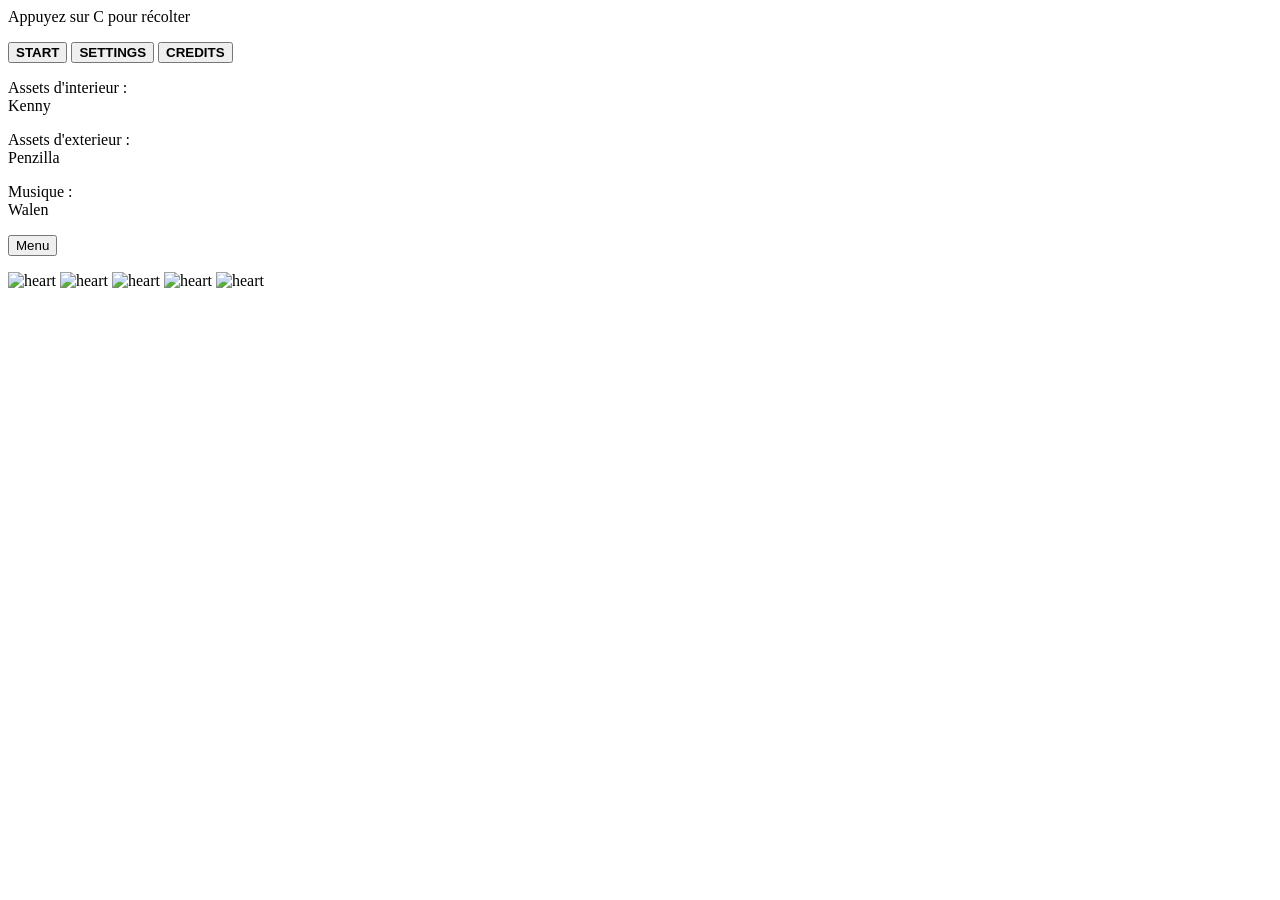
==== src/content/pages/index.html @ 84572db1 "interaction avec l'inventaire" ====
<!DOCTYPE html>
<html lang="fr">
    <head>
        <link rel="stylesheet" href="../styles/menu-style.css" id="linkmenu">
        <link rel="stylesheet" href="../styles/style.css" id="game" disabled>
        <link rel="stylesheet" href="../styles/credits-style.css" id="credits" disabled>
        <link rel="preconnect" href="https://fonts.googleapis.com">
<link rel="preconnect" href="https://fonts.gstatic.com" crossorigin>
<link href="https://fonts.googleapis.com/css2?family=Alumni+Sans+Pinstripe:ital@0;1&family=Pixelify+Sans:wght@400..700&display=swap" rel="stylesheet">
        <meta charset="UTF-8">
        <meta name="viewport" content="width=device-width, initial-scale=1.0">
        <title>POOcalypse</title>
    </head>
    <body ondragstart="return false;" ondrop="return false;">
        <audio autoplay loop muted id="music">
            <source src="../assets/music/musique-menu(1).mp3" type="audio/mpeg">
        </audio>
        <div id="player">
        </div>
        <div id="quete_champs">Appuyez sur C pour récolter</div>
        <p id="action-bar"></p>

        <div id="dialogs">
            <p id="dialog-content"></p>

            <ul id="choices"></ul>
        </div>
        <div id="board">
            <div id="tiles"></div>
        </div>
        <div class="background">
            <div class="content">
                <div>
                    <button onclick="start_game();"><b>START</b></button>
                    <button><b>SETTINGS</b></button>
                    <button onclick="start_credits();"><b>CREDITS</b></button>
                </div>
            </div>
        </div>
        <div class="credits">
            <p>
                Assets d'interieur :<br>Kenny
            </p>
            <p>
                Assets d'exterieur :<br>Penzilla
            </p>
            <p>
                Musique :<br>Walen
            </p>
            <button onclick="start_menu();">Menu</button>
        </div>
        <div id="menu">
  <div id="div1">
    <div id="div5">
      <div id="case-menu div0">
      </div>
    </div>
    <div id="div6">
      <div id="div7" class="case-first">
        <p id="indice1" class="indice"></p>
      </div>
      <div id="div8" class="case-first">
        <p id="indice2" class="indice"></p>
      </div>
      <div id="div9" class="case-first">
      </div>
      <div id="div10" class="case-first">
      </div>
    </div>
  </div>
  <div id="div2" class="ligne">
    <div id="div11" class="case">
    </div>
    <div id="div12" class="case">
    </div>
    <div id="div13" class="case">
    </div>
    <div id="div14" class="case">
    </div>
    <div id="div15" class="case">
    </div>
  </div>
  <div id="div3" class="ligne">
    <div id="div16" class="case">
    </div>
    <div id="div17" class="case">
    </div>
    <div id="div18" class="case">
    </div>
    <div id="div19" class="case">
    </div>
    <div id="div20" class="case">
    </div>
  </div>
</div>
        <div class="vie" >
            <img src="../assets/misc/heart.png" alt="heart" id="heart1">
            <img src="../assets/misc/heart.png" alt="heart" id="heart2">
            <img src="../assets/misc/heart.png" alt="heart" id="heart3">
            <img src="../assets/misc/heart.png" alt="heart" id="heart4">
            <img src="../assets/misc/heart.png" alt="heart" id="heart5">
        </div>
    <script>
        function start_game() {
            document.getElementById("linkmenu").disabled = true;
            document.getElementById("game").disabled = false;
        }
        function start_credits() {
            document.getElementById("linkmenu").disabled = true;
            document.getElementById("credits").disabled = false;
        }
        function start_menu() {
            document.getElementById("linkmenu").disabled = false;
            document.getElementById("credits").disabled = true;
            const musique = document.getElementById("music");
            musique.muted = false;

        }
        /*
        document.addEventListener("mousemove",(e) => {
            transmettre("musique","");
        },
        {once : true});
        */
    </script>
    </body>
</html>
---- src/content/styles/style.css ----
html, body {
    overflow: hidden;
}

body {
    height: 100vh;
}

* {
    user-select: none;
    font-family: sans-serif;
}

#tiles {
    position: absolute;
}

#tiles > * {
    position: absolute;
}

#action-bar {
    font-family: 'Segoe UI', Arial;
    font-size: 42px;
    text-transform: capitalize;
    text-align: center;

    position: absolute;
    z-index: 1000;
    left: 0;
    bottom: 0;
    margin-bottom: 25px;
    width: 100%;
}

#dialogs {
    position: absolute;
    z-index:1001;
    left: 0;
    bottom: 0;
    margin: 10px 0.5% 20px 0.5%;
    padding: 10px 0;
    width: 99%;

    /* Change en grid par le serveur */
    display: none;
    grid-template-columns: 1fr auto;

    background-color: #EAC797;
    border-width: 10px;
    border-radius: 5px;
    border-color: #936B3E;
}

#dialogs > * {
    font-size: 26px;
    color: #936B3E;
    margin: 10px;
}

img {
    image-rendering: pixelated;
    transition: filter linear 100ms;
}

.background {
    display: none;
}

/* Player */
#img0 {
    /* margin-left = (60px - 32px) / 2 
    60px = health-bar.width
    32px = self.width */
    margin-left: 14px;
}

.highlight-blink {
    animation-name: highlight-blinking;
    animation-duration: 1s;
    animation-iteration-count: infinite;
    animation-direction: alternate;
}

@keyframes highlight-blinking {
    0% {
        filter: brightness(1.1);
    }
    100% {
        filter: brightness(1.4);
    }
}

.credits {
    display: none;
}

#menu {
position: absolute;
display: flex;
flex-direction: column;
justify-content: center;
gap: 2%;
left: 25%;
top: 25%;
width: 50vw;
height: 50vh;
background-color: #808080e8;
border: 1em inset #000000ad;
z-index: 100;
visibility: hidden;
}
#div1 {
height: 30%;
width: 100%;
display: flex;
flex-direction: row;
}
#div5 {
width: 20%;
height: 100%;
display: flex;
align-items: center;
justify-content: center;
}
#div6 {
width: 80%;
height: 100%;
display: flex;
align-items: center;
justify-content: space-around;
}
#case-menu {
height: 80%;
width: 60%;
border: 7px inset #000000ad;
}
.case-first {
height: 80%;
width: 20%;
border: 7px inset #000000ad;
display: flex;
align-items: center;
justify-content: center;
}
.ligne {
height: 30%;
width: 100%;
display: flex;
flex-direction: row;
justify-content: space-around;
}
.case {
height: 80%;
width: 16%;
border: 7px inset #000000ad;
display: flex;
align-items: center;
justify-content: center;
}

.vie {
    position: absolute;
    top: 0;
}

.vie img {
        width: 60px;
        /*filter: grayscale(0.8);*/
        z-index: 20;
        position: relative;
}

.heart-hit {
    filter: grayscale(0.8);
}

.hit {
    filter: sepia(100%) brightness(0.9) contrast(0.9) hue-rotate(305deg) saturate(8);
}

#quete_champs {
    width: 100vw;
    position: absolute;
    z-index: 1000;
    left: 0;
    bottom: 0;
    font-size: 64px;
    text-align: center;
    font-family: "Pixelify Sans", sans-serif;
    color: black;
}

.pressed {
    display: none;
}

.indice {
    position: relative;
    top: 40%;
    left: 65%;
    font-size: 32px;
    font-family: "Pixelify Sans", sans-serif;
}
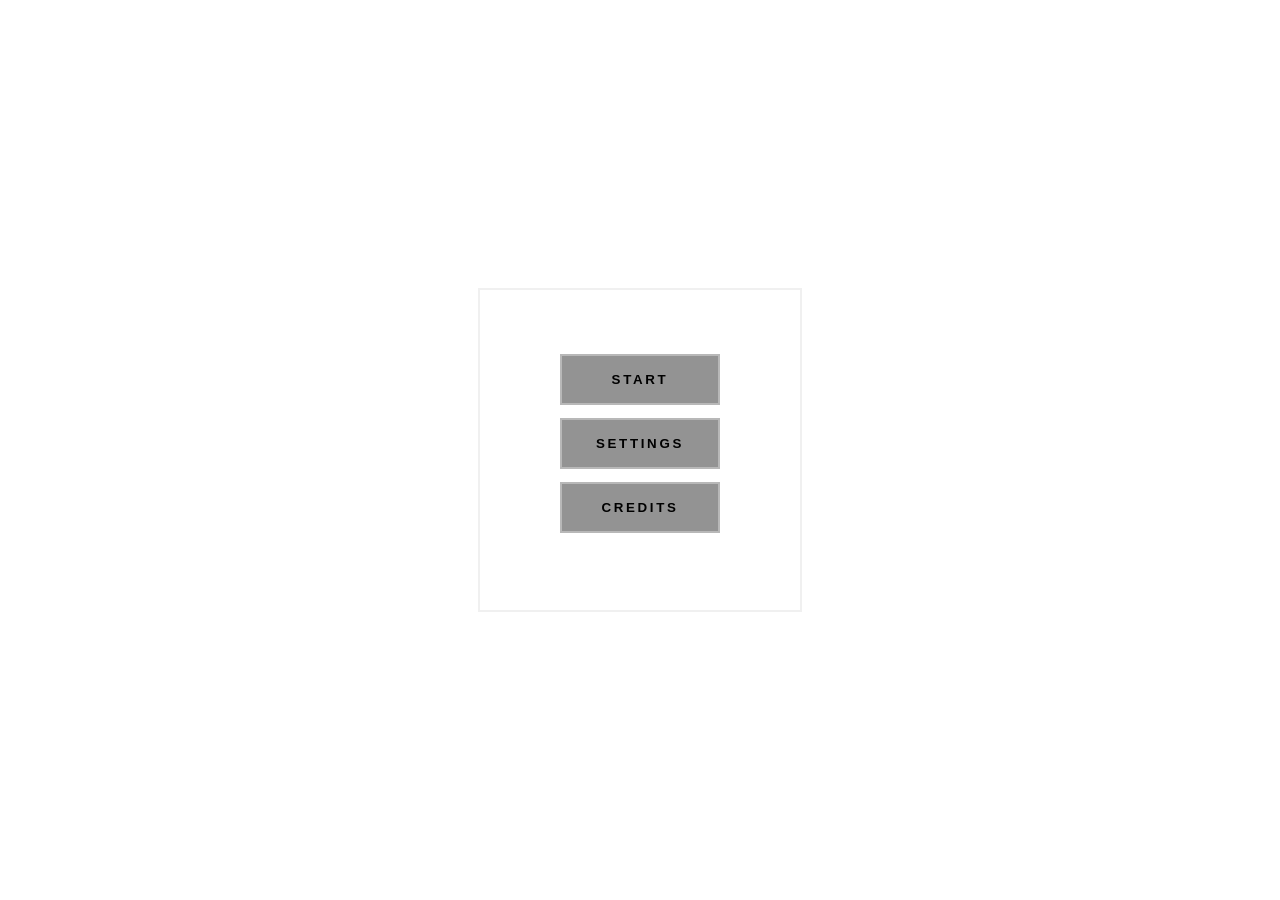
==== commit f81db8a8: "Merge branch 'master' into world_building" ====
--- a/src/content/pages/index.html
+++ b/src/content/pages/index.html
@@ -25,7 +25,7 @@
 
             <ul id="choices"></ul>
         </div>
-        <div id="board">
+        <div id="board" hidden>
             <div id="tiles"></div>
         </div>
         <div class="background">
@@ -104,6 +104,7 @@
         function start_game() {
             document.getElementById("linkmenu").disabled = true;
             document.getElementById("game").disabled = false;
+            document.getElementById("board").hidden = false;
         }
         function start_credits() {
             document.getElementById("linkmenu").disabled = true;
@@ -114,7 +115,6 @@
             document.getElementById("credits").disabled = true;
             const musique = document.getElementById("music");
             musique.muted = false;
-
         }
         /*
         document.addEventListener("mousemove",(e) => {
--- a/src/content/styles/menu-style.css
+++ b/src/content/styles/menu-style.css
@@ -0,0 +1,114 @@
+body {
+    height: 100vh;
+    margin: 0;
+    padding: 0;
+}
+
+@font-face {
+    font-family: 'pixel';
+    src: url(../assets/gui/fonts/minecraft-police.ttf)
+    format('truetype');
+    font-weight: normal;
+    font-style: normal;
+}
+
+* {
+    -webkit-user-select: none;
+    -ms-user-select: none;
+    user-select: none;
+}
+
+.background {
+    position: relative;
+    width: 100%;
+    height: 100%;
+    overflow: hidden;
+}
+
+.background::before {
+    content: "";
+    position: absolute;
+    background-image: url("/content/assets/spritesheets/background_menu/background-jeuimg.png");
+    background-size: cover;
+    inset: 0;
+    filter: blur(5px);
+    z-index: -1;
+    scale: 1.1;
+    animation: bg-circle 13s linear infinite;
+}
+
+@keyframes bg-circle {
+    from {
+        transform: rotate(0deg) translateX(10px) rotate(0deg);
+    }
+    to {
+        transform: rotate(360deg) translateX(10px) rotate(-360deg);
+    }
+}
+
+.content {
+    display: flex;
+    justify-content: center;
+    align-items: center;
+    z-index: 1;
+    height: 100%;
+}
+
+.content > div {
+    display: flex;
+    justify-content: center;
+    align-items: center;
+    flex-direction: column;
+    width: 20rem;
+    height: 20rem;
+    background-color: rgba(255, 255, 255, 0.5);
+    border: 2px solid rgba(225, 225, 225, 0.5);
+    border-radius: 0px;
+}
+
+button {
+    padding: 1rem;
+    background-color: rgba(120, 120, 120, 0.8);
+    width: 10rem;
+    border: 2px solid rgba(221, 221, 221, 0.5);
+    margin-bottom: 1em;
+    text-align: center;
+    letter-spacing: 0.2em;
+    font-family: 'pixel', Arial, sans-serif;
+}
+
+#action-bar,#dialog-content {
+    position: absolute;
+    margin: 0;
+}
+
+ul {
+    position: absolute;
+    margin: 0;
+}
+
+img {
+    display: none;
+}
+
+.credits {
+    display: none;
+}
+
+#menu {
+display: none;
+visibility: hidden;
+}
+
+#quete_champs {
+    position: absolute;
+    z-index: 1000;
+    left: 50%;
+    bottom: 0;
+    font-size: 32px;
+    color: black;
+    background-color: #EAC797;
+    border-radius: 5px;
+    padding: 1em 20em;
+    display: none;
+}
--- a/src/content/styles/style.css
+++ b/src/content/styles/style.css
@@ -9,6 +9,10 @@
 * {
     user-select: none;
     font-family: sans-serif;
+}
+
+canvas {
+    position: absolute;
 }
 
 #tiles {
--- a/src/content/styles/credits-style.css
+++ b/src/content/styles/credits-style.css
@@ -0,0 +1,127 @@
+body {
+    height: 100vh;
+    margin: 0;
+    padding: 0;
+}
+
+@font-face {
+    font-family: 'pixel';
+    src: url(../assets/gui/fonts/minecraft-police.ttf)
+    format('truetype');
+    font-weight: normal;
+    font-style: normal;
+}
+
+* {
+    -webkit-user-select: none;
+    -ms-user-select: none;
+    user-select: none;
+}
+
+.background {
+    position: relative;
+    width: 100%;
+    height: 100%;
+    overflow: hidden;
+}
+
+.background::before {
+    content: "";
+    position: absolute;
+    background-image: url("/content/assets/spritesheets/background_menu/background-jeuimg.png");
+    background-size: cover;
+    inset: 0;
+    filter: blur(5px) brightness(50%);
+    z-index: -1;
+    scale: 1.1;
+    animation: bg-circle 13s linear infinite;
+}
+
+@keyframes bg-circle {
+    from {
+        transform: rotate(0deg) translateX(10px) rotate(0deg);
+    }
+    to {
+        transform: rotate(360deg) translateX(10px) rotate(-360deg);
+    }
+}
+
+.content {
+    display: none;
+    justify-content: center;
+    align-items: center;
+    z-index: 1;
+    height: 100%;
+}
+
+.content > div {
+    display: none;
+}
+
+button {
+    padding: 1rem;
+    background-color: rgba(120, 120, 120, 0.8);
+    width: 10rem;
+    border: 2px solid rgba(221, 221, 221, 0.5);
+    margin-bottom: 1em;
+    text-align: center;
+    letter-spacing: 0.2em;
+    font-family: 'pixel', Arial, sans-serif;
+}
+
+#action-bar,#dialog-content {
+    position: absolute;
+    margin: 0;
+}
+
+ul {
+    position: absolute;
+    margin: 0;
+}
+
+img {
+    display: none;
+}
+
+.credits {
+    display: flex;
+    justify-content: center;
+    align-items: center;
+    flex-direction: column;
+    width: 100vw;
+    height: 100vh;
+    position: absolute;
+    top: 0;
+    left: 0;
+    z-index: 1;
+}
+
+p {
+    text-align: center;
+    color: white;
+    letter-spacing: 0.2em;
+    font-family: 'pixel', Arial, sans-serif;
+    font-size: 30px;
+}
+
+.credits > button {
+    color: white;
+}
+
+#menu{
+display: none;
+visibility: hidden;
+}
+
+#quete_champs {
+    position: absolute;
+    z-index: 1000;
+    left: 50%;
+    bottom: 0;
+    font-size: 32px;
+    color: black;
+    background-color: #EAC797;
+    border-radius: 5px;
+    padding: 1em 20em;
+    display: none;
+}
